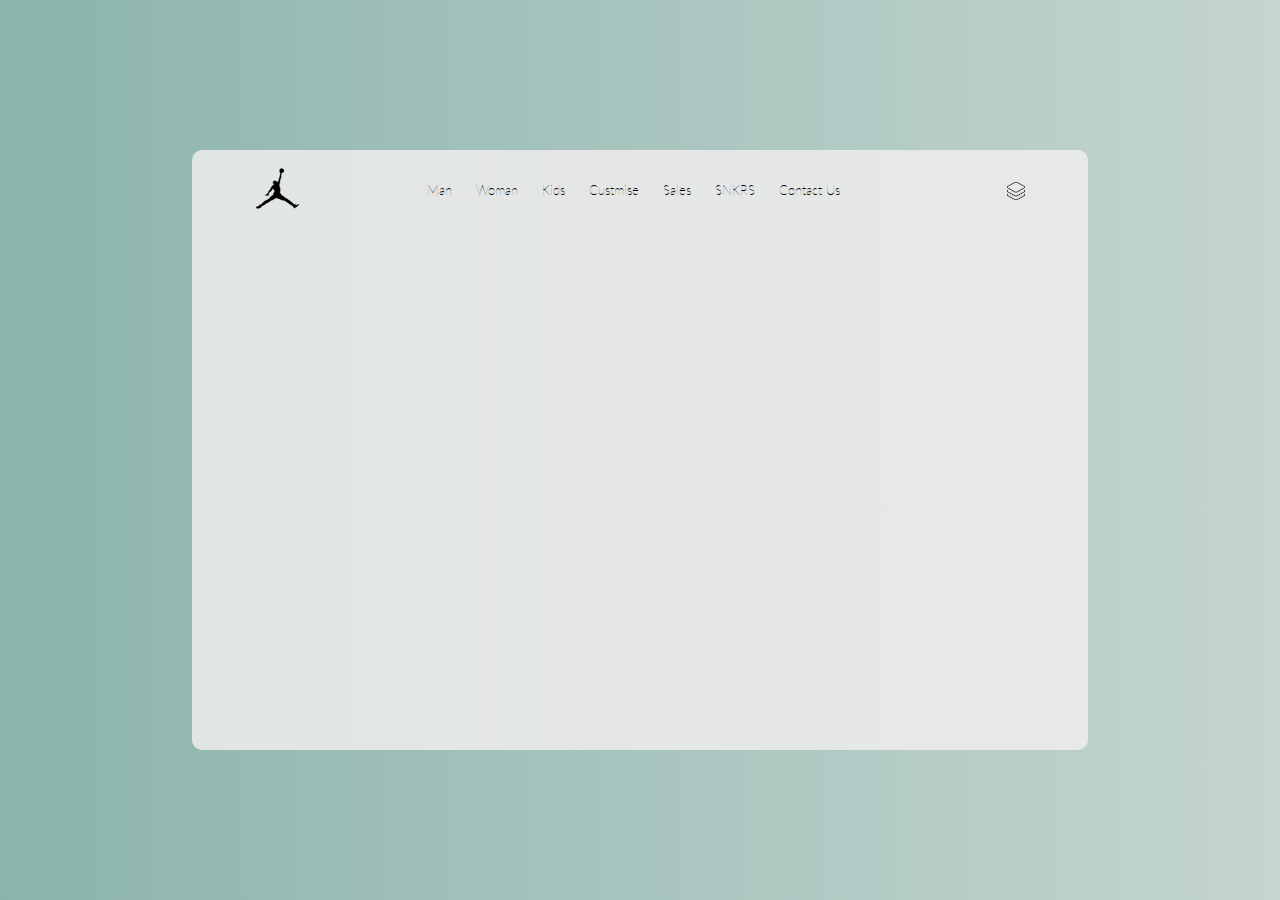
==== formulaire.html @ 8f6e6f7b "all test HTML/CSS" ====
<!DOCTYPE html>
<html lang="en">

<head>
    <meta charset="UTF-8">
    <meta http-equiv="X-UA-Compatible" content="IE=edge">
    <meta name="viewport" content="width=device-width, initial-scale=1.0">
    <link rel="stylesheet" href="form.css">
    <title>Formulaire de contact</title>
</head>

<body>
    <div class="body_content">
        <header class="top_head">
            <a class="jordan_logo" href="../index.html"><img src="../images/logo_jordan.png" width="45" height="45"
                    alt="Logo"></a>
            <nav class="navbar ">
                <ul>
                    <li><a class="nav_link" href="">Man</a></li>
                    <li><a class="nav_link" href="">Woman</a></li>
                    <li><a class="nav_link" href="">Kids</a></li>
                    <li><a class="nav_link" href="">Custmise</a></li>
                    <li><a class="nav_link" href="">Sales</a></li>
                    <li><a class="nav_link" href="">SNKRS</a></li>
                    <li><a class="nav_link" href="../formulaire.html">Contact Us</a></li>
                </ul>
            </nav>
            <img class="layer" src="../images/layer.png" width="18" height="18" alt="Layer">
            <img class="burger" src="../images/burger_icon.png" width="35" height="35" alt="Burger icon">
        </header>

    </div>
</body>

</html>
---- form.css ----
@import url('https://fonts.googleapis.com/css2?family=Lato&display=swap');
@import url('https://fonts.googleapis.com/css2?family=Anton&display=swap');

:root {
    --primary: #8bb4ab;
    --intermediate: #c5d5d1;
    --secondary: #e1e5e4;
    --secondary_intermediate: #e7e9e8;
    --air-text-color: #51cbc3;
    --color-content: #f4f8f7;
    --card-color: #f9fbfb;
    --font: 'Lato', sans-serif;
    --font-content: 'Anton', sans-serif;
}

* {
    box-sizing: border-box;
    margin: 0;
    padding: 0;
}

body {
    min-height: 100vh;
    width: 100vw;
    background: linear-gradient(to right, var(--primary), var(--intermediate));
    font-family: var(--font);
    display: flex;
    justify-content: center;
    align-items: center;
}

.top_head {
    display: flex;
    justify-content: space-around;
}


.navbar {
    margin-top: 2rem;
    display: block;
}

.top_head .burger {
    display: none;
    position: absolute;
    top: 10px;
    right: 15px;

}

.navbar ul {
    display: flex;
}

.navbar ul li {
    margin-right: 1.5rem;
    font-size: 0.8rem;
    font-weight: lighter;
    list-style: none;
}

.navbar ul li>a {
    text-decoration: none;
    color: var(--font-color);
}

.layer {
    margin-top: 2rem;
    margin-left: 1rem;
}

.navbar ul li.active a {
    font-weight: bold;
}

.navbar ul li a:hover {
    font-weight: bold;
    transition: 0.3s;
    font-size: 0.9rem;
}

.jordan_logo {
    margin-top: 1rem;
}

.body_content {
    background: linear-gradient(to right, var(--secondary), var(--secondary_intermediate));
    height: 600px;
    width: 70%;
    border-radius: 10px;
    display: flex;
    flex-direction: column;
    justify-content: space-between;
    position: relative;
}
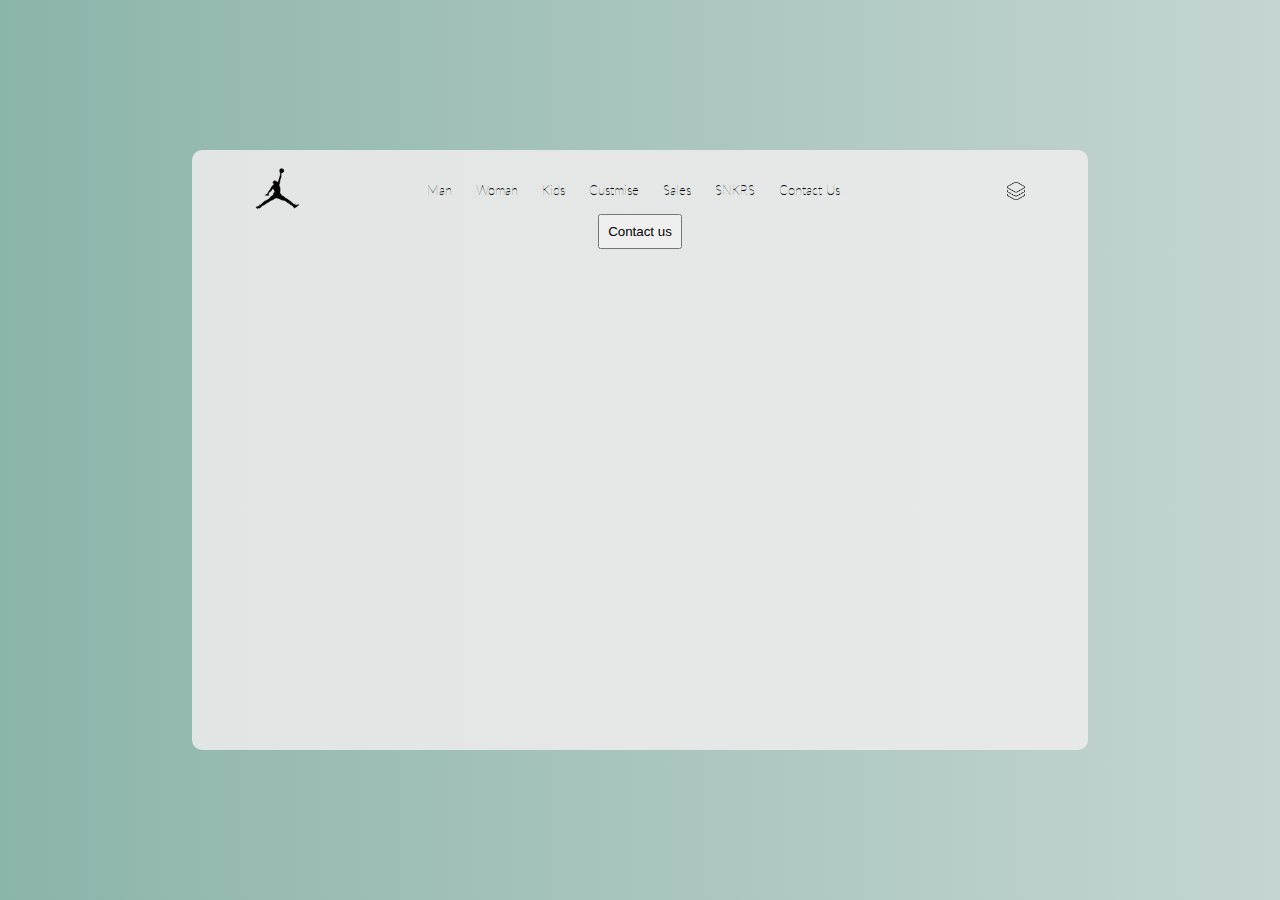
==== commit e502b2c8: "add modal contact" ====
--- a/formulaire.html
+++ b/formulaire.html
@@ -29,7 +29,27 @@
             <img class="burger" src="../images/burger_icon.png" width="35" height="35" alt="Burger icon">
         </header>
 
+        <div class="btnContent">
+            <button class="openModal" onclick="openForm()">Contact us</button>
+        </div>
+        <div class="form_modal" id="Form">
+            <form action="" class="form_content">
+                <h1>Form contact</h1>
+
+                <label for="name">Name</label>
+                <input type="text" name="name" required>
+
+                <label for="message">Message</label>
+                <textarea id="message" name="message" rows="4" cols="50" required></textarea>
+
+                <button type="submit" class="btn">Submit</button>
+                <button type="button" class="closeBtn" onclick="closeForm()">Close</button>
+            </form>
+        </div>
     </div>
+
+    <script src="../formModal.js">
+    </script>
 </body>
 
 </html>--- a/form.css
+++ b/form.css
@@ -90,6 +90,37 @@
     border-radius: 10px;
     display: flex;
     flex-direction: column;
-    justify-content: space-between;
-    position: relative;
+}
+
+.btnContent {
+    display: flex;
+    justify-content: center;
+    align-items: center;
+}
+
+.openModal {
+    width: fit-content;
+    padding: 0.5rem;
+}
+
+.form_modal {
+    display: none;
+}
+
+.btn {
+    width: fit-content;
+    padding: 0.5rem;
+}
+
+.closeBtn {
+    width: fit-content;
+    padding: 0.5rem;
+}
+
+.form_content {
+    display: flex;
+    justify-content: center;
+    align-items: center;
+    flex-direction: column;
+    width: 500px;
 }